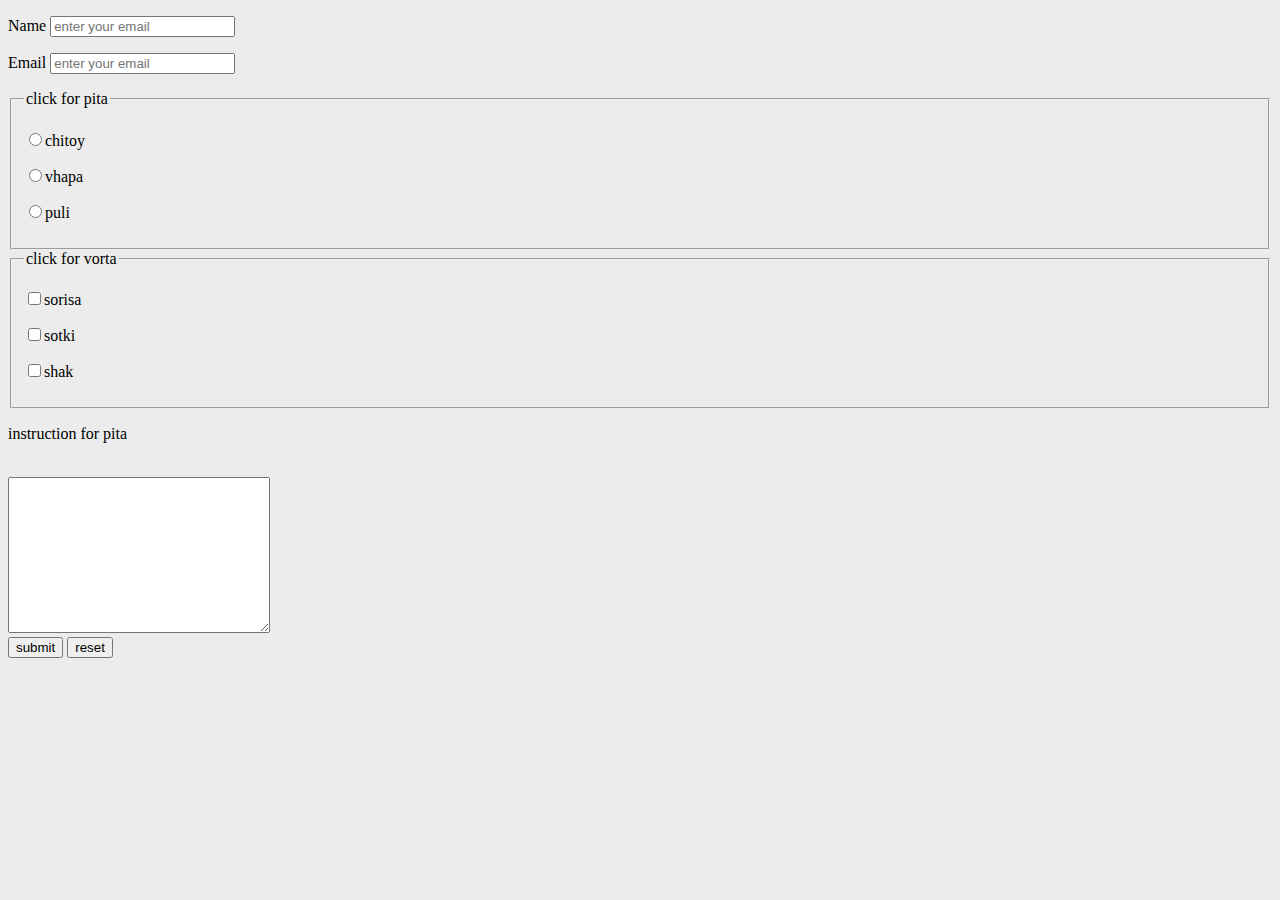
==== form.html @ 17d2216f "form" ====
<!DOCTYPE html>
<html lang="en">
<head>
    <meta charset="UTF-8">
    <meta http-equiv="X-UA-Compatible" content="IE=edge">
    <meta name="viewport" content="width=device-width, initial-scale=1.0">
    <title>form</title>
    <link rel="stylesheet" href="style.css">
</head>
<body>
    <form action="">
        <p>Name <input type="text" name=" " placeholder="enter your email"></p>
        <p>Email <input type="text" name=" " placeholder="enter your email"></p>
   
    <fieldset>
        <legend>click for pita</legend>
        <p><label for="chitoy">
            <input type="radio" name="chitoy" id="chitoy">chitoy
        </label></p>
        <p><label for="vhapa">
            <input type="radio" name="chitoy" id="vhapa">vhapa
        </label></p>
        <p><label for="puli">
            <input type="radio" name="chitoy" id="puli">puli
        </label></p>
    </fieldset>

    <fieldset>
        <legend>click for vorta</legend>
        <p><label for="sorisa">
            <input type="checkbox" name="vorta" id="">sorisa
        </label></p>
        <p><label for="sorisa">
            <input type="checkbox" name="vorta"" id="">sotki
        </label></p>
        <p><label for="sorisa">
            <input type="checkbox" name="vorta"" id="">shak
        </label></p>
    </fieldset>

    <p>instruction for pita</p>
    <br>
    <textarea name="instraction" id="" cols="30" rows="10"></textarea>
    <br>
    <button type="submit">submit</button>
    <button type="reset">reset</button>
</form>
</body>
</html>
---- style.css ----
body{
    background-color:#ececec;
}
h1{
    background-color: red;
}
 
h1:hover{
    color:aqua;
    cursor:pointer;
}
.box:focus{
    color:green;
   font-weight:700;
}
li:first-child{
    color:;
}
li:last-child{
    background-color:;
}

li:nth-child(2n+1){
    background-color:red;
}
h3::before{
content:  'hello ';
}
.do::after{
    content:' valo';
}
.swiming div{
    border:1px dashed blue;
    width:200px;
    position: relative;

}
#ring{
    position: absolute;
    left:20px;
    top:50px;
}
td,th{
    border:1px solid black;
    padding: 0 10px;
}
table{
    border-collapse: collapse;
}
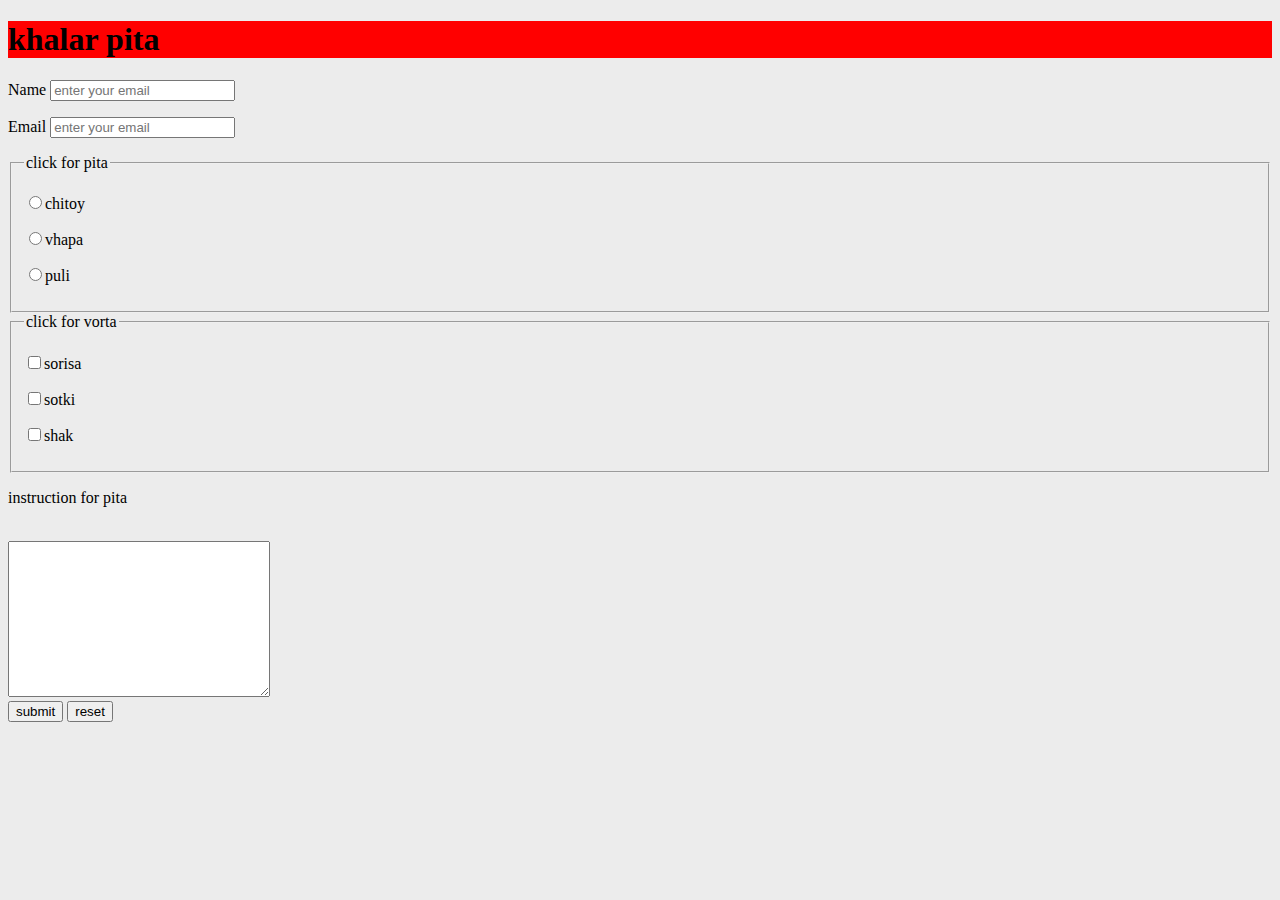
==== commit 094bcdcd: "form" ====
--- a/form.html
+++ b/form.html
@@ -8,6 +8,7 @@
     <link rel="stylesheet" href="style.css">
 </head>
 <body>
+    <h1>khalar pita</h1>
     <form action="">
         <p>Name <input type="text" name=" " placeholder="enter your email"></p>
         <p>Email <input type="text" name=" " placeholder="enter your email"></p>
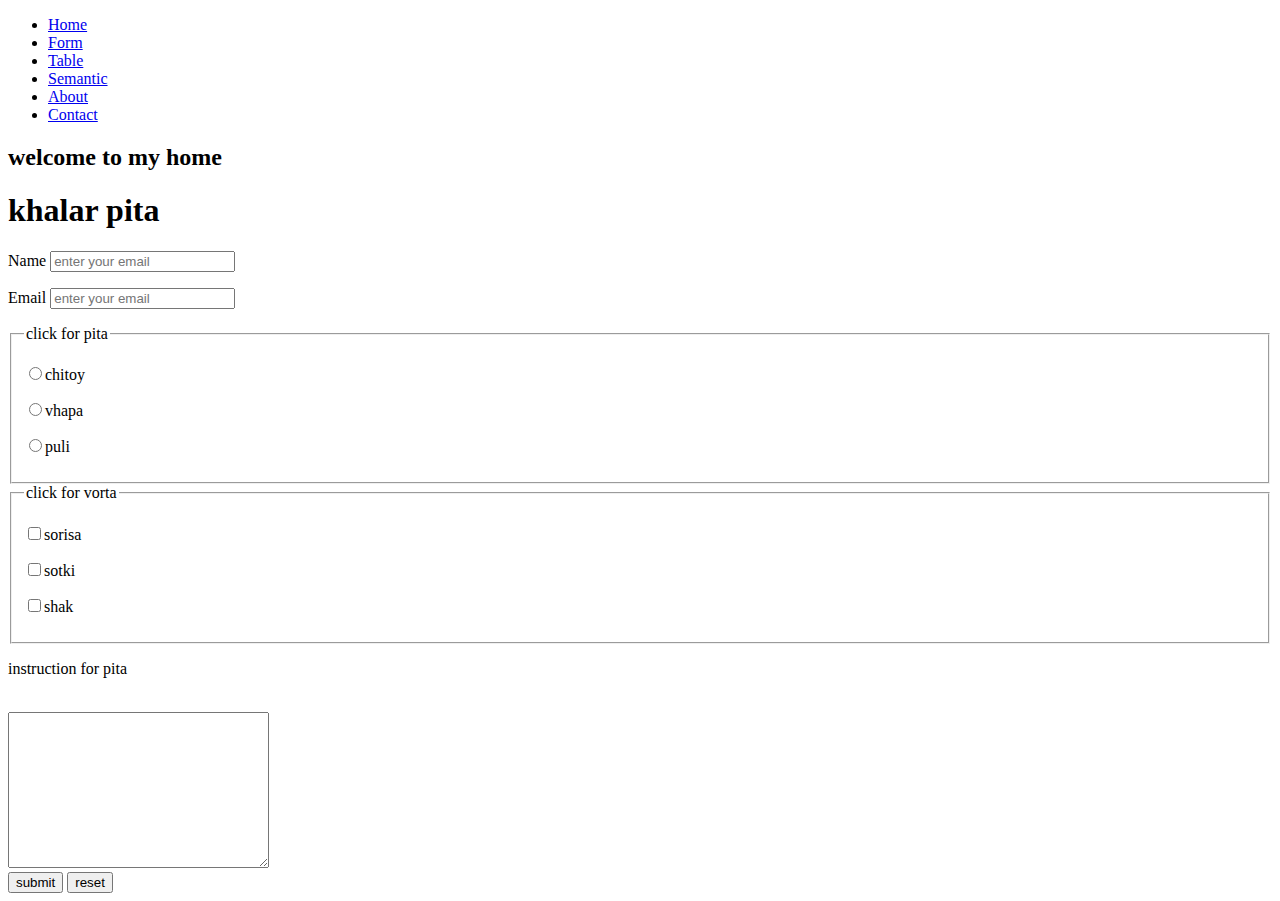
==== commit ab552a52: "com" ====
--- a/form.html
+++ b/form.html
@@ -5,9 +5,28 @@
     <meta http-equiv="X-UA-Compatible" content="IE=edge">
     <meta name="viewport" content="width=device-width, initial-scale=1.0">
     <title>form</title>
-    <link rel="stylesheet" href="style.css">
+    <link rel="stylesheet" href="style/nav.css">
 </head>
 <body>
+    <header>
+        <nav>
+            <ul>
+                <li><a href="home.html">Home</a></li>
+                <li><a href="form.html">Form</a></li>
+                <li><a href="table.html">Table</a></li>
+                <li> <a href="semantic.html">Semantic</a></li>
+                <li> <a href="semantic.html">About</a></li>
+                <li> <a href="semantic.html">Contact</a></li>
+            </ul>
+        </nav>
+
+        
+        
+       
+        
+    <h2>welcome to my home</h2>
+    </header>
+
     <h1>khalar pita</h1>
     <form action="">
         <p>Name <input type="text" name=" " placeholder="enter your email"></p>
